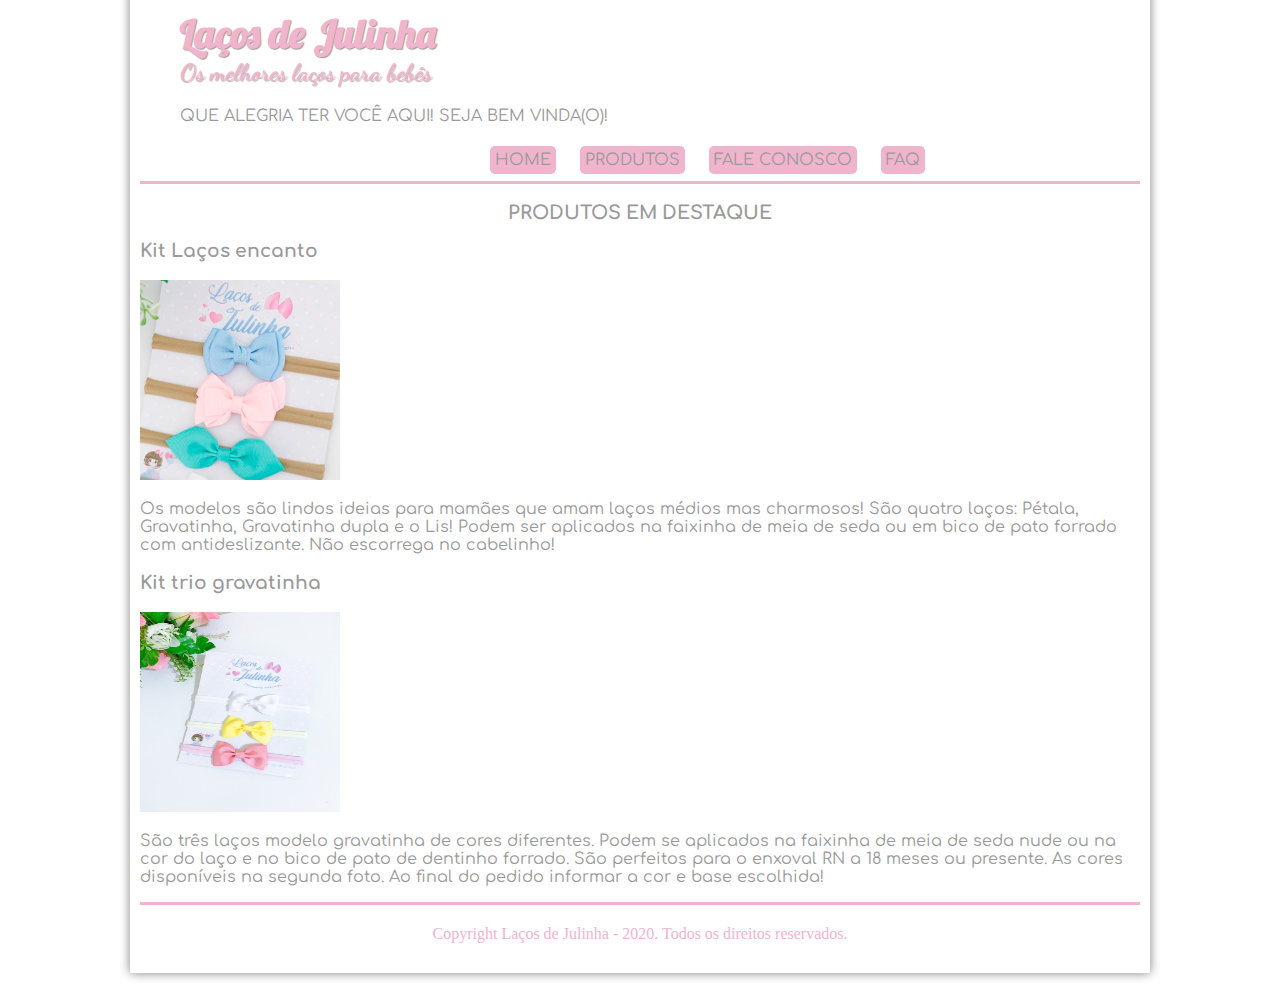
==== site-lacos-de-julinha/index.html @ a8cc2d3e "Formatação final do cabeçalho" ====
<!DOCTYPE html>
<html lang="pt-br">
<head>
    <meta charset="UTF-8">
    <meta name="viewport" content="width=device-width, initial-scale=1.0">
    <title>laços de Julinha</title>
    <link rel="stylesheet" href="_css/estilo.css">
</head>

<body>
<div id="interface">

    <header id="cabecalho">
    <hgroup>
    <h1> Laços de Julinha</h1>
    <h2>Os melhores laços para bebês</h2>
    </hgroup>

    <img id="icone" src="_images/lacoicone.png" alt="laço" width="150" height="150"/>


    <p>QUE ALEGRIA TER VOCÊ AQUI! SEJA BEM VINDA(O)!</p>
        
       
        
       <nav id="menu">          
       <h1>Menu Principal</h1>
       <ul>
            <li><a href="index.html">home</a></li>
            <li> <a>produtos</a></li>
            <li><a href="fale-conosco.html">fale conosco</a></li>
            <li><a>FAQ</a></li>

       </ul>
       </nav>

    </header>
    <h3 id="pdest">PRODUTOS EM DESTAQUE</h3>
    <h3>Kit Laços encanto</h3>
        <img src="_images/lacoencanto.png" title="Kit de Laços Encanto" alt="Kit de laços Encanto"
        width="200" height="200">

    <p>Os modelos são lindos ideias para mamães que amam laços médios mas charmosos!
       São quatro laços: Pétala, Gravatinha, Gravatinha dupla e o Lis!
        Podem ser aplicados na faixinha de meia de seda ou em bico de pato forrado com antideslizante.
        Não escorrega no cabelinho!
        
<!-- a tag <hr/> cria uma linha horizontal-->
        <h3>Kit trio gravatinha</h3>
       <img src="_images/triogravatinha.jpg" title="Kit trio gravatinha" alt="Kit trio Gravatinha." width="200" height="200">

    <p>São três laços modelo gravatinha de cores diferentes.
       Podem se aplicados na faixinha de meia de seda nude ou na cor
       do laço e no bico de pato de dentinho forrado.
       São perfeitos para o enxoval RN a 18 meses ou presente.
       As cores disponíveis na segunda foto.
       Ao final do pedido informar a cor e base escolhida!


       




<footer id="rodape">
    Copyright Laços de Julinha - 2020. Todos os direitos reservados.
</footer>

</div>
</body>
</html>
---- site-lacos-de-julinha/_css/estilo.css ----
@charset "utf-8";
@import url('https://fonts.googleapis.com/css2?family=Comfortaa&family=Dancing+Script&family=Lobster&display=swap');
body{
    background-color:white;
    color: rgba(0, 0, 0, 1)
}
div#interface #pdest{
    text-align: center;
}
div#interface h3{
    font-family: 'Comfortaa', cursive;
    color: #999999;
}

p{
    
    font-family: 'Comfortaa', cursive;
    text-align: left;    
    color: #999999;
}
/* formatação do icone do cabeçalho*/
header#cabecalho img#icone{
    width: 200px;
    height: 200px;
    position: absolute;
    left: 1310px;
    top: -10px;
}
/*formatação do cabeçalho*/
header#cabecalho{
    border-bottom: solid #f0b4cd;
    padding: 40px;
}
header#cabecalho h2{
    font-family: 'Dancing Script', cursive;
    padding: 0px;
    margin: 0px 0px 20px 0px;
    color: #f0b4cd;
    text-shadow: 1px 1px 1px rgba(0, 0, 0, .3);
}
header#cabecalho h1{
    font-family: 'Lobster', cursive;
    font-size: 30pt;
    padding: 0px;
    margin: -30px 0px 0px 0px;
    color: #f0b4cd;
    text-shadow: 1px 1px 1px rgba(0, 0, 0, .4);
}
/*formatação da interface div*/
div#interface{
    width: 1000px;
    background-color: #ffffff;
    margin: -20px auto 10px auto;
    box-shadow: 0px 0px 10px grey;
    padding: 10px;
}

/*formatação div termina aqui*/


/*Formatação do Menu*/
nav#menu{
    display: block;
}

nav#menu ul{
    list-style: none;
    text-transform: uppercase;
    position: absolute;
    top: 120px;
    left: 440px;
    
    
}
nav#menu li{
    display: inline-block;
    background-color:#f0b4cd;
    border-radius: 5px;
    padding: 5px;
    margin: 10px;
    transition: background-color 1s;
    font-family: 'Comfortaa', cursive;
    

}
nav#menu li:hover{
    background-color:#abe0f8;
}
nav#menu h1{
    display: none;
}
nav#menu a{
    color: #999999;
    text-decoration: none;
}
nav#menu a:hover{
    color: #ffffff;
}
footer#rodape{
    border-top: solid #f0b4cd;
    padding: 20px;
    text-align: center;
    color: #f0b4cd;
}
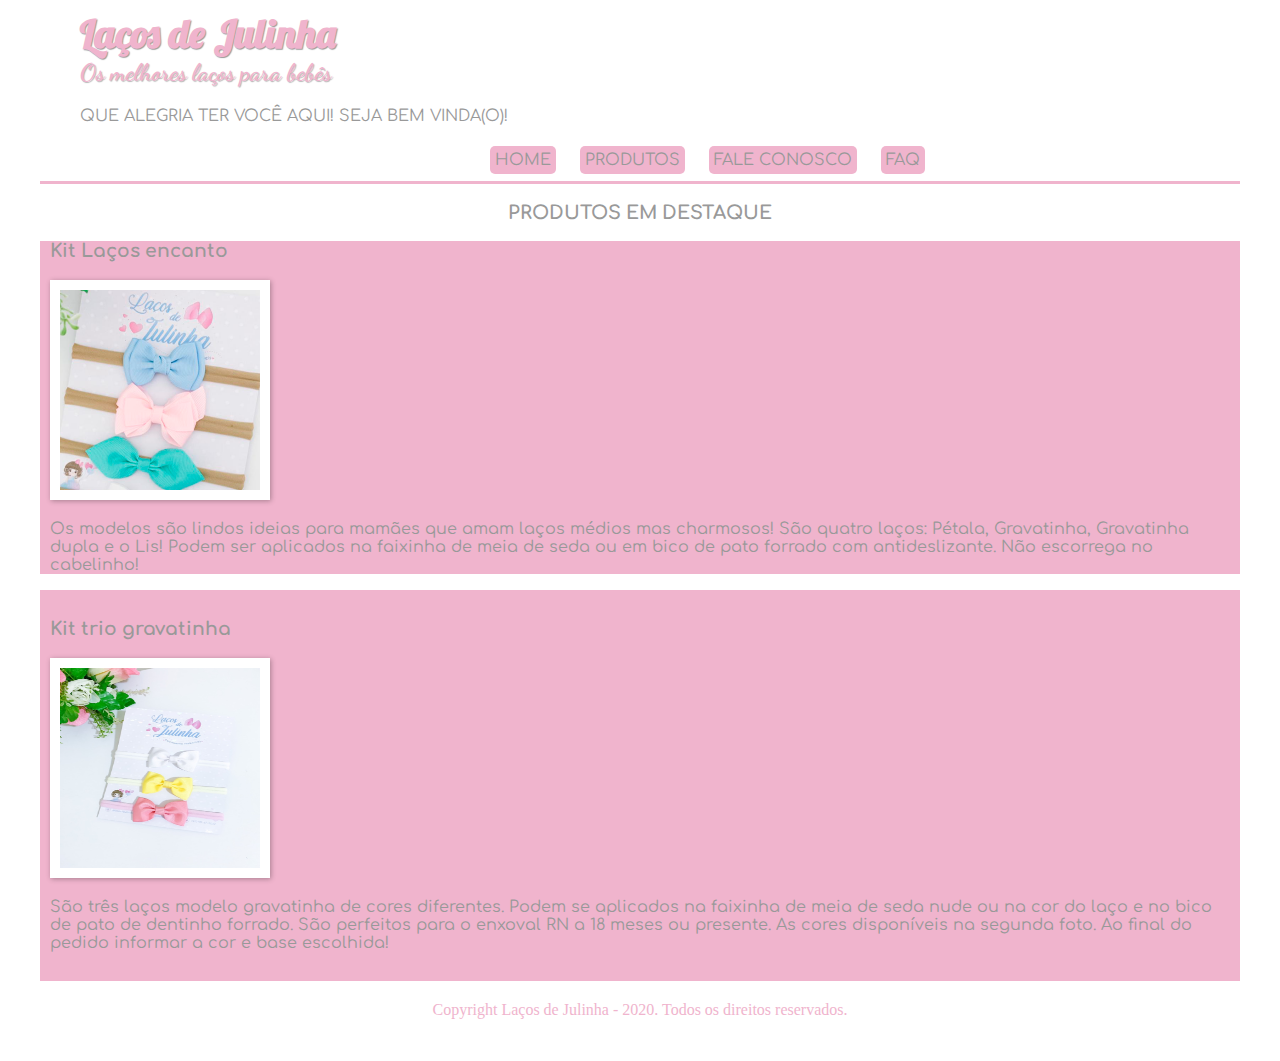
==== commit b74114a3: "Mudei backgrounds" ====
--- a/site-lacos-de-julinha/index.html
+++ b/site-lacos-de-julinha/index.html
@@ -26,36 +26,40 @@
        <nav id="menu">          
        <h1>Menu Principal</h1>
        <ul>
-            <li><a href="index.html">home</a></li>
-            <li> <a>produtos</a></li>
-            <li><a href="fale-conosco.html">fale conosco</a></li>
-            <li><a>FAQ</a></li>
+            <li onmouseover="mudaicone('_images/home.png')" onmouseout="mudaicone('_images/lacoicone.png')"><a href="index.html">home</a></li>
+            <li onmouseover="mudaicone('_images/produtos.png')" onmouseout="mudaicone('_images/lacoicone.png')"> <a href="produtos.html">produtos</a></li>
+            <li onmouseover="mudaicone('_images/faleconosco.png')" onmouseout="mudaicone('_images/lacoicone.png')"><a href="fale-conosco.html">fale conosco</a></li>
+            <li onmouseover="mudaicone('_images/faq.png')" onmouseout="mudaicone('_images/lacoicone.png')"><a href="faq.html">FAQ</a></li>
 
        </ul>
        </nav>
 
     </header>
     <h3 id="pdest">PRODUTOS EM DESTAQUE</h3>
-    <h3>Kit Laços encanto</h3>
-        <img src="_images/lacoencanto.png" title="Kit de Laços Encanto" alt="Kit de laços Encanto"
-        width="200" height="200">
+    <div id="postagem1">
+        
+        <h3>Kit Laços encanto</h3>
+            <img src="_images/lacoencanto.png" class="fotopostagem" title="Kit de Laços Encanto" alt="Kit de laços Encanto"
+            width="200" height="200">
 
-    <p>Os modelos são lindos ideias para mamães que amam laços médios mas charmosos!
-       São quatro laços: Pétala, Gravatinha, Gravatinha dupla e o Lis!
-        Podem ser aplicados na faixinha de meia de seda ou em bico de pato forrado com antideslizante.
-        Não escorrega no cabelinho!
-        
+            <p>Os modelos são lindos ideias para mamães que amam laços médios mas charmosos!
+            São quatro laços: Pétala, Gravatinha, Gravatinha dupla e o Lis!
+                Podem ser aplicados na faixinha de meia de seda ou em bico de pato forrado com antideslizante.
+                Não escorrega no cabelinho!
+    </div> 
 <!-- a tag <hr/> cria uma linha horizontal-->
+
+    <div id="postagem2">
         <h3>Kit trio gravatinha</h3>
-       <img src="_images/triogravatinha.jpg" title="Kit trio gravatinha" alt="Kit trio Gravatinha." width="200" height="200">
+        <img src="_images/triogravatinha.jpg" class="fotopostagem" title="Kit trio gravatinha" alt="Kit trio Gravatinha." width="200" height="200">
 
-    <p>São três laços modelo gravatinha de cores diferentes.
-       Podem se aplicados na faixinha de meia de seda nude ou na cor
-       do laço e no bico de pato de dentinho forrado.
-       São perfeitos para o enxoval RN a 18 meses ou presente.
-       As cores disponíveis na segunda foto.
-       Ao final do pedido informar a cor e base escolhida!
-
+            <p>São três laços modelo gravatinha de cores diferentes.
+            Podem se aplicados na faixinha de meia de seda nude ou na cor
+            do laço e no bico de pato de dentinho forrado.
+            São perfeitos para o enxoval RN a 18 meses ou presente.
+            As cores disponíveis na segunda foto.
+            Ao final do pedido informar a cor e base escolhida!
+    </div>
 
        
 
@@ -67,5 +71,6 @@
 </footer>
 
 </div>
+<script src="_javascript/funcoes.js">  </script>
 </body>
 </html>--- a/site-lacos-de-julinha/_css/estilo.css
+++ b/site-lacos-de-julinha/_css/estilo.css
@@ -48,10 +48,10 @@
 }
 /*formatação da interface div*/
 div#interface{
-    width: 1000px;
-    background-color: #ffffff;
+    width: 1200px;
+    background-color: #fff;
     margin: -20px auto 10px auto;
-    box-shadow: 0px 0px 10px grey;
+    /*box-shadow: 0px 0px 10px grey;*/
     padding: 10px;
 }
 
@@ -96,6 +96,20 @@
 nav#menu a:hover{
     color: #ffffff;
 }
+.fotopostagem{
+    border: 10px solid white;
+    box-shadow:1px 1px 5px rgba(0, 0, 0, .3);
+}
+
+#postagem1{
+    background-color: #f0b4cd;
+    padding-left: 10px;
+}
+#postagem2{
+    background-color: #f0b4cd;
+    padding: 10px;
+}
+
 footer#rodape{
     border-top: solid #f0b4cd;
     padding: 20px;
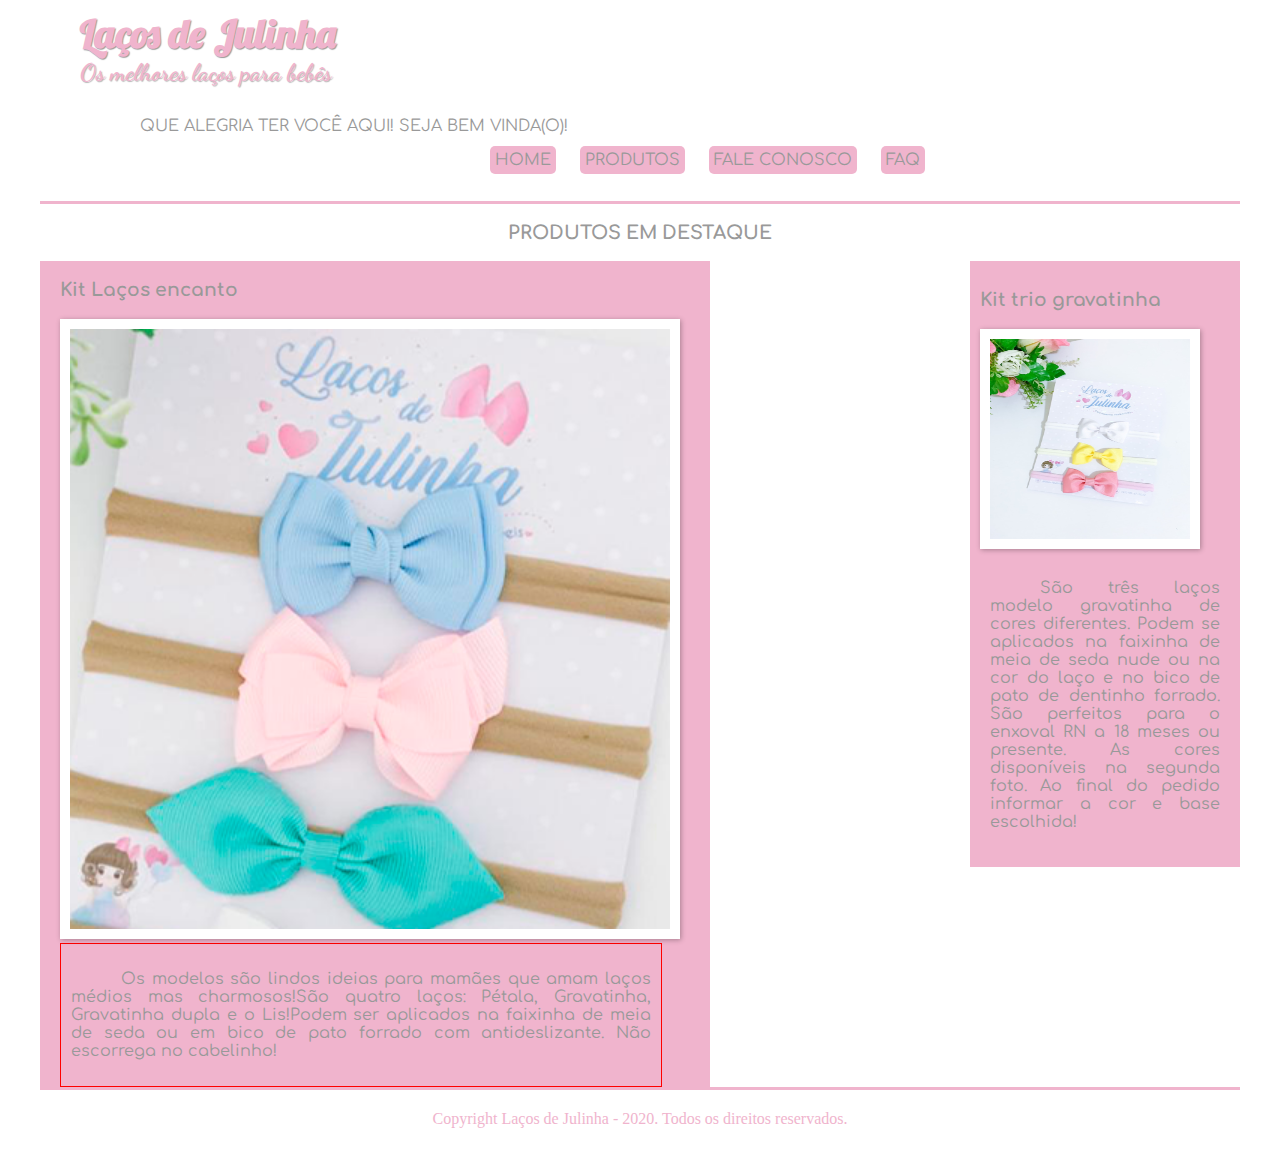
==== commit 7d0a26b7: "Formatando DIVS" ====
--- a/site-lacos-de-julinha/index.html
+++ b/site-lacos-de-julinha/index.html
@@ -36,20 +36,18 @@
 
     </header>
     <h3 id="pdest">PRODUTOS EM DESTAQUE</h3>
-    <div id="postagem1">
+    <div class="postagem_principal">
         
         <h3>Kit Laços encanto</h3>
             <img src="_images/lacoencanto.png" class="fotopostagem" title="Kit de Laços Encanto" alt="Kit de laços Encanto"
-            width="200" height="200">
-
-            <p>Os modelos são lindos ideias para mamães que amam laços médios mas charmosos!
-            São quatro laços: Pétala, Gravatinha, Gravatinha dupla e o Lis!
-                Podem ser aplicados na faixinha de meia de seda ou em bico de pato forrado com antideslizante.
-                Não escorrega no cabelinho!
+            width="600">
+            <div class="paragrafo_descformat">
+                <p>Os modelos são lindos ideias para mamães que amam laços médios mas charmosos!São quatro laços: Pétala, Gravatinha, Gravatinha dupla e o Lis!Podem ser aplicados na faixinha de meia de seda ou em bico de pato forrado com antideslizante. Não escorrega no cabelinho!</p>
+            </div>
     </div> 
 <!-- a tag <hr/> cria uma linha horizontal-->
 
-    <div id="postagem2">
+    <div class="postagem">
         <h3>Kit trio gravatinha</h3>
         <img src="_images/triogravatinha.jpg" class="fotopostagem" title="Kit trio gravatinha" alt="Kit trio Gravatinha." width="200" height="200">
 
--- a/site-lacos-de-julinha/_css/estilo.css
+++ b/site-lacos-de-julinha/_css/estilo.css
@@ -1,5 +1,6 @@
 @charset "utf-8";
 @import url('https://fonts.googleapis.com/css2?family=Comfortaa&family=Dancing+Script&family=Lobster&display=swap');
+
 body{
     background-color:white;
     color: rgba(0, 0, 0, 1)
@@ -13,10 +14,11 @@
 }
 
 p{
-    
+    text-indent: 50px;
     font-family: 'Comfortaa', cursive;
-    text-align: left;    
+    text-align: justify;    
     color: #999999;
+    padding: 10px;
 }
 /* formatação do icone do cabeçalho*/
 header#cabecalho img#icone{
@@ -100,14 +102,21 @@
     border: 10px solid white;
     box-shadow:1px 1px 5px rgba(0, 0, 0, .3);
 }
-
-#postagem1{
+.paragrafo_descformat{
+    border: 1px solid red;
+    width: 600px;
+}
+.postagem_principal{
     background-color: #f0b4cd;
-    padding-left: 10px;
+    padding-left: 20px;
+    width: 650px;
+    float: left;
 }
-#postagem2{
+.postagem{
     background-color: #f0b4cd;
     padding: 10px;
+    width: 250px;
+    float: right;
 }
 
 footer#rodape{
@@ -115,4 +124,5 @@
     padding: 20px;
     text-align: center;
     color: #f0b4cd;
+    clear: both;
 }
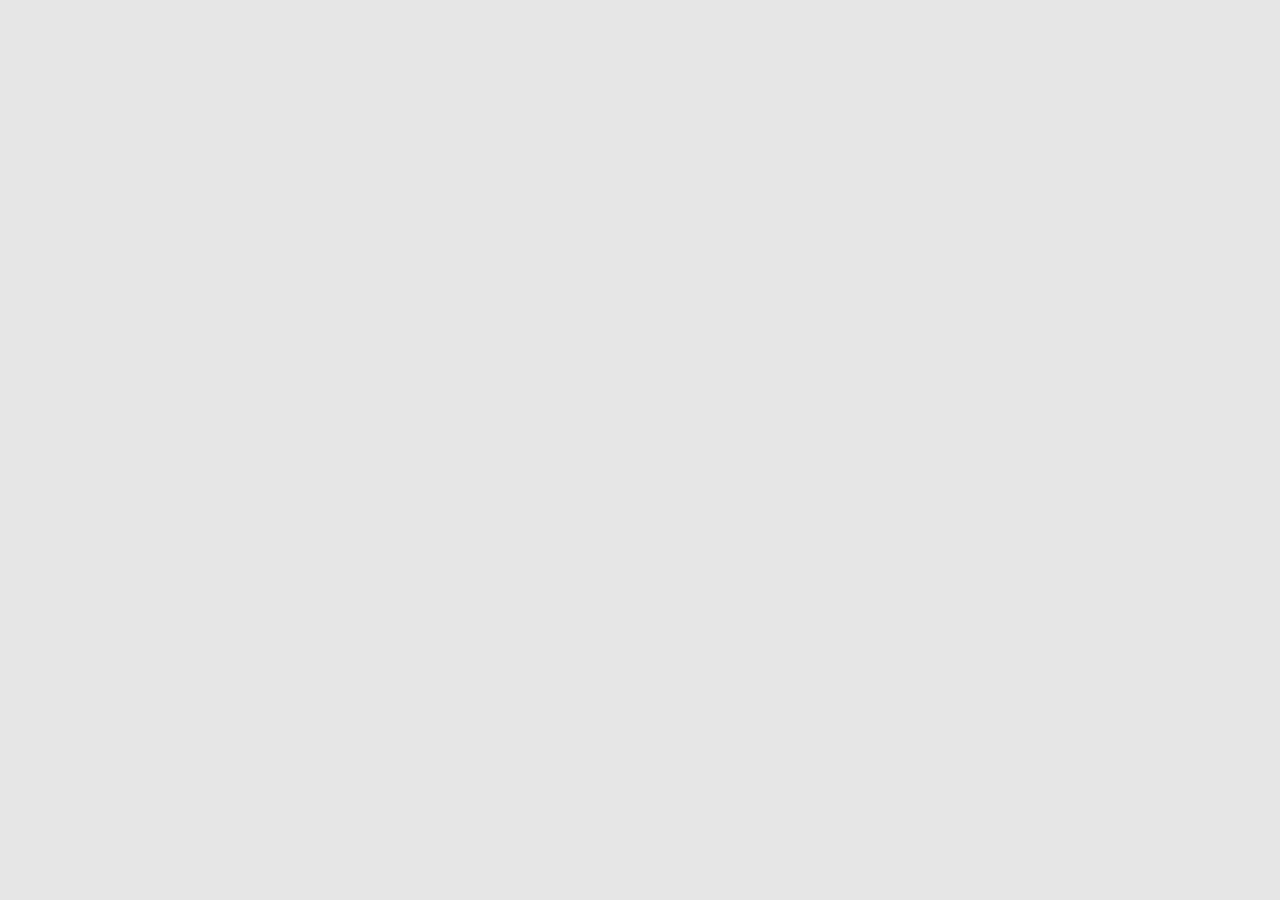
==== commit 3a848e3d: "Mudança completa no código" ====
--- a/site-lacos-de-julinha/index.html
+++ b/site-lacos-de-julinha/index.html
@@ -1,74 +1,12 @@
 <!DOCTYPE html>
 <html lang="pt-br">
-<head>
-    <meta charset="UTF-8">
-    <meta name="viewport" content="width=device-width, initial-scale=1.0">
+<header>
     <title>laços de Julinha</title>
+    <meta charset="utf-8">
     <link rel="stylesheet" href="_css/estilo.css">
-</head>
-
+</header>
 <body>
-<div id="interface">
-
-    <header id="cabecalho">
-    <hgroup>
-    <h1> Laços de Julinha</h1>
-    <h2>Os melhores laços para bebês</h2>
-    </hgroup>
-
-    <img id="icone" src="_images/lacoicone.png" alt="laço" width="150" height="150"/>
-
-
-    <p>QUE ALEGRIA TER VOCÊ AQUI! SEJA BEM VINDA(O)!</p>
-        
-       
-        
-       <nav id="menu">          
-       <h1>Menu Principal</h1>
-       <ul>
-            <li onmouseover="mudaicone('_images/home.png')" onmouseout="mudaicone('_images/lacoicone.png')"><a href="index.html">home</a></li>
-            <li onmouseover="mudaicone('_images/produtos.png')" onmouseout="mudaicone('_images/lacoicone.png')"> <a href="produtos.html">produtos</a></li>
-            <li onmouseover="mudaicone('_images/faleconosco.png')" onmouseout="mudaicone('_images/lacoicone.png')"><a href="fale-conosco.html">fale conosco</a></li>
-            <li onmouseover="mudaicone('_images/faq.png')" onmouseout="mudaicone('_images/lacoicone.png')"><a href="faq.html">FAQ</a></li>
-
-       </ul>
-       </nav>
-
-    </header>
-    <h3 id="pdest">PRODUTOS EM DESTAQUE</h3>
-    <div class="postagem_principal">
-        
-        <h3>Kit Laços encanto</h3>
-            <img src="_images/lacoencanto.png" class="fotopostagem" title="Kit de Laços Encanto" alt="Kit de laços Encanto"
-            width="600">
-            <div class="paragrafo_descformat">
-                <p>Os modelos são lindos ideias para mamães que amam laços médios mas charmosos!São quatro laços: Pétala, Gravatinha, Gravatinha dupla e o Lis!Podem ser aplicados na faixinha de meia de seda ou em bico de pato forrado com antideslizante. Não escorrega no cabelinho!</p>
-            </div>
-    </div> 
-<!-- a tag <hr/> cria uma linha horizontal-->
-
-    <div class="postagem">
-        <h3>Kit trio gravatinha</h3>
-        <img src="_images/triogravatinha.jpg" class="fotopostagem" title="Kit trio gravatinha" alt="Kit trio Gravatinha." width="200" height="200">
-
-            <p>São três laços modelo gravatinha de cores diferentes.
-            Podem se aplicados na faixinha de meia de seda nude ou na cor
-            do laço e no bico de pato de dentinho forrado.
-            São perfeitos para o enxoval RN a 18 meses ou presente.
-            As cores disponíveis na segunda foto.
-            Ao final do pedido informar a cor e base escolhida!
-    </div>
-
-       
-
-
-
-
-<footer id="rodape">
-    Copyright Laços de Julinha - 2020. Todos os direitos reservados.
-</footer>
-
-</div>
-<script src="_javascript/funcoes.js">  </script>
+    
+    
 </body>
 </html>--- a/site-lacos-de-julinha/_css/estilo.css
+++ b/site-lacos-de-julinha/_css/estilo.css
@@ -1,128 +1,14 @@
 @charset "utf-8";
+*{
+    margin: 0;
+    padding: 0;
+}
+
+
 @import url('https://fonts.googleapis.com/css2?family=Comfortaa&family=Dancing+Script&family=Lobster&display=swap');
 
 body{
-    background-color:white;
-    color: rgba(0, 0, 0, 1)
-}
-div#interface #pdest{
-    text-align: center;
-}
-div#interface h3{
-    font-family: 'Comfortaa', cursive;
-    color: #999999;
-}
-
-p{
-    text-indent: 50px;
-    font-family: 'Comfortaa', cursive;
-    text-align: justify;    
-    color: #999999;
-    padding: 10px;
-}
-/* formatação do icone do cabeçalho*/
-header#cabecalho img#icone{
-    width: 200px;
-    height: 200px;
-    position: absolute;
-    left: 1310px;
-    top: -10px;
-}
-/*formatação do cabeçalho*/
-header#cabecalho{
-    border-bottom: solid #f0b4cd;
-    padding: 40px;
-}
-header#cabecalho h2{
-    font-family: 'Dancing Script', cursive;
-    padding: 0px;
-    margin: 0px 0px 20px 0px;
-    color: #f0b4cd;
-    text-shadow: 1px 1px 1px rgba(0, 0, 0, .3);
-}
-header#cabecalho h1{
-    font-family: 'Lobster', cursive;
-    font-size: 30pt;
-    padding: 0px;
-    margin: -30px 0px 0px 0px;
-    color: #f0b4cd;
-    text-shadow: 1px 1px 1px rgba(0, 0, 0, .4);
-}
-/*formatação da interface div*/
-div#interface{
-    width: 1200px;
-    background-color: #fff;
-    margin: -20px auto 10px auto;
-    /*box-shadow: 0px 0px 10px grey;*/
-    padding: 10px;
-}
-
-/*formatação div termina aqui*/
-
-
-/*Formatação do Menu*/
-nav#menu{
-    display: block;
-}
-
-nav#menu ul{
-    list-style: none;
-    text-transform: uppercase;
-    position: absolute;
-    top: 120px;
-    left: 440px;
-    
-    
-}
-nav#menu li{
-    display: inline-block;
-    background-color:#f0b4cd;
-    border-radius: 5px;
-    padding: 5px;
-    margin: 10px;
-    transition: background-color 1s;
-    font-family: 'Comfortaa', cursive;
-    
-
-}
-nav#menu li:hover{
-    background-color:#abe0f8;
-}
-nav#menu h1{
-    display: none;
-}
-nav#menu a{
-    color: #999999;
-    text-decoration: none;
-}
-nav#menu a:hover{
-    color: #ffffff;
-}
-.fotopostagem{
-    border: 10px solid white;
-    box-shadow:1px 1px 5px rgba(0, 0, 0, .3);
-}
-.paragrafo_descformat{
-    border: 1px solid red;
-    width: 600px;
-}
-.postagem_principal{
-    background-color: #f0b4cd;
-    padding-left: 20px;
-    width: 650px;
-    float: left;
-}
-.postagem{
-    background-color: #f0b4cd;
-    padding: 10px;
-    width: 250px;
-    float: right;
-}
-
-footer#rodape{
-    border-top: solid #f0b4cd;
-    padding: 20px;
-    text-align: center;
-    color: #f0b4cd;
-    clear: both;
-}
+    font-size: 1em;
+    font-family: 'Trebuchet MS', Helvetica, sans-serif;
+    background: #e6e6e6;
+}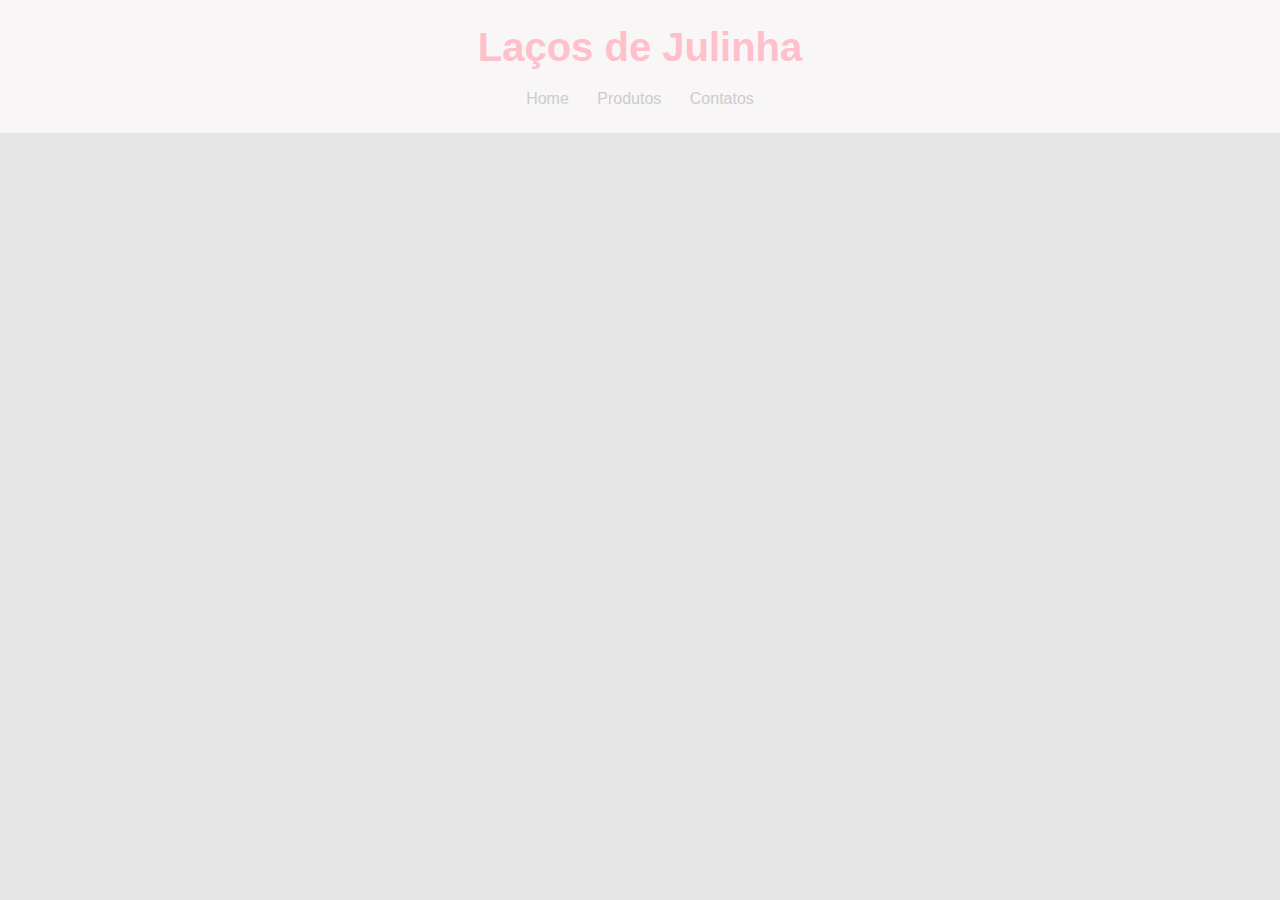
==== commit 6fd89366: "Edição de menu e cabecalho" ====
--- a/site-lacos-de-julinha/index.html
+++ b/site-lacos-de-julinha/index.html
@@ -6,7 +6,17 @@
     <link rel="stylesheet" href="_css/estilo.css">
 </header>
 <body>
-    
+    <div id="area_cabecalho">
+        <div id="area_logo">
+            <h1>Laços de Julinha</h1>
+        </div>
+        <div id="area_menu">
+            <a href="index.html">Home</a>
+            <a href="produtos.html">Produtos</a>
+            <a href="contato.html">Contatos</a>
+        </div>
+
+    </div>
     
 </body>
 </html>--- a/site-lacos-de-julinha/_css/estilo.css
+++ b/site-lacos-de-julinha/_css/estilo.css
@@ -11,4 +11,39 @@
     font-size: 1em;
     font-family: 'Trebuchet MS', Helvetica, sans-serif;
     background: #e6e6e6;
-}+}
+/*
+*****Layout*****
+*/
+#area_cabecalho{
+    background-color: rgb(248, 246, 247);
+    padding: 15px;
+    text-align: center;
+}
+#area_logo, #area_menu{
+    padding: 10px;
+}
+
+/*
+*****Formatação menu*****
+*/
+a{
+    text-decoration: none;
+}
+a:link, a:visited{
+    color: #ccc;
+    padding: 8px 12px;
+}
+a:hover{
+    color: rgb(248, 246, 247);
+    background: pink;
+}
+
+/*
+*****Formatações em geral*****
+*/
+
+h1{
+    color: pink;
+    font-size: 2.5em;
+}
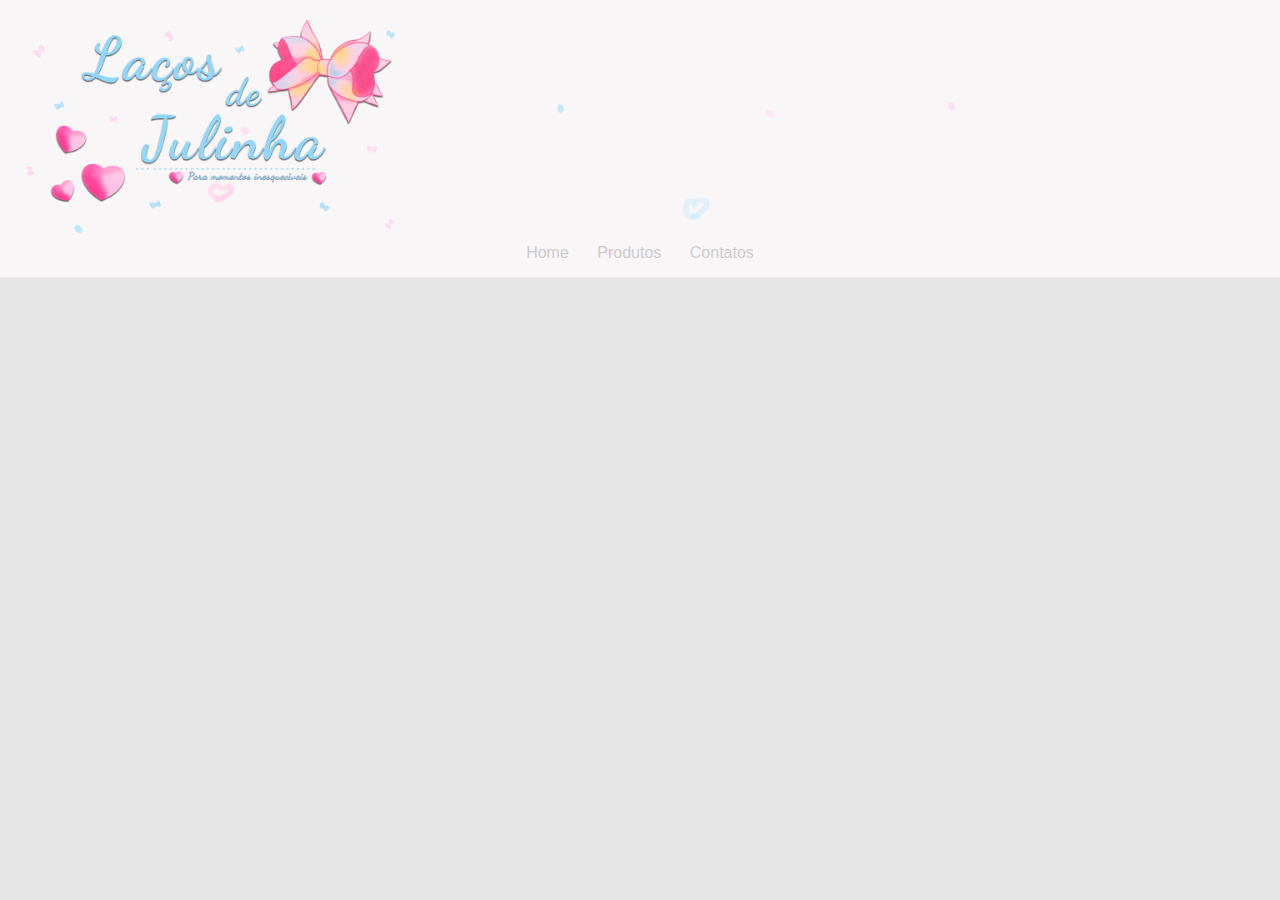
==== commit bb91796b: "New images add" ====
--- a/site-lacos-de-julinha/index.html
+++ b/site-lacos-de-julinha/index.html
@@ -7,9 +7,8 @@
 </header>
 <body>
     <div id="area_cabecalho">
-        <div id="area_logo">
-            <h1>Laços de Julinha</h1>
-        </div>
+            <img src="_images/banner.png" width="400" alt="">
+        
         <div id="area_menu">
             <a href="index.html">Home</a>
             <a href="produtos.html">Produtos</a>
--- a/site-lacos-de-julinha/_css/estilo.css
+++ b/site-lacos-de-julinha/_css/estilo.css
@@ -18,10 +18,10 @@
 #area_cabecalho{
     background-color: rgb(248, 246, 247);
     padding: 15px;
+    background-image: url("../_images/fundo.png");
+}
+#area_menu{
     text-align: center;
-}
-#area_logo, #area_menu{
-    padding: 10px;
 }
 
 /*
@@ -43,7 +43,3 @@
 *****Formatações em geral*****
 */
 
-h1{
-    color: pink;
-    font-size: 2.5em;
-}
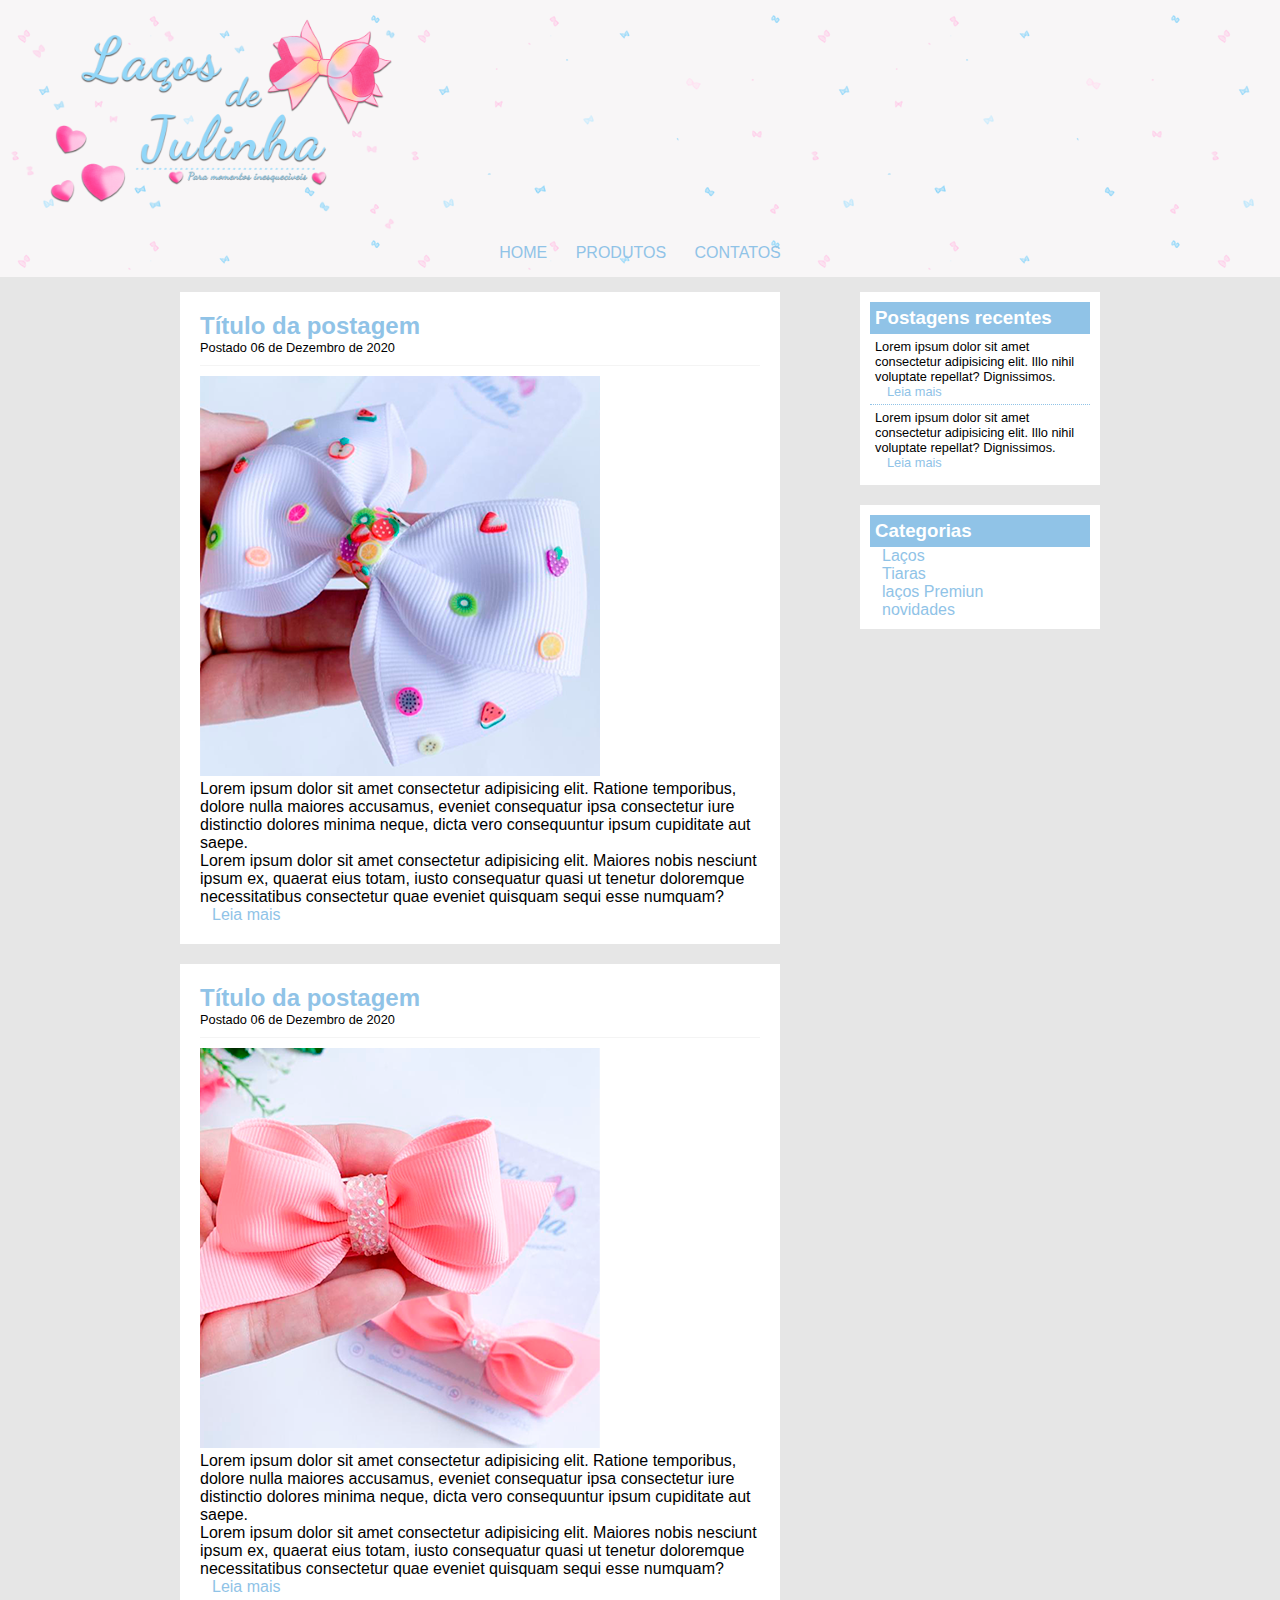
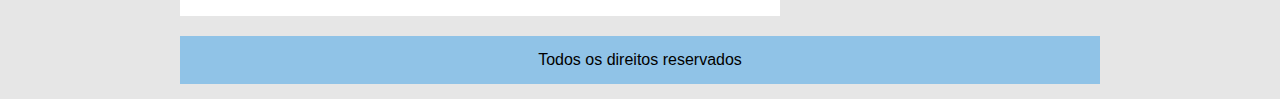
==== commit 0a689712: "adicionei divs de postagens e formatações" ====
--- a/site-lacos-de-julinha/index.html
+++ b/site-lacos-de-julinha/index.html
@@ -14,6 +14,67 @@
             <a href="produtos.html">Produtos</a>
             <a href="contato.html">Contatos</a>
         </div>
+    </div>
+
+    <div id="area_principal">
+
+        <div id="area_postagem">
+            <!--abertura postagem-->
+            <div class="postagem">
+                <h2>Título da postagem</h2>
+                <span class="data_postagem">Postado 06 de Dezembro de 2020</span>
+                <img src="_images/lacobranco.png" alt="">
+                <p>
+                    Lorem ipsum dolor sit amet consectetur adipisicing elit. Ratione temporibus, dolore nulla maiores accusamus, eveniet consequatur ipsa consectetur iure distinctio dolores minima neque, dicta vero consequuntur ipsum cupiditate aut saepe. <br>
+                    Lorem ipsum dolor sit amet consectetur adipisicing elit. Maiores nobis nesciunt ipsum ex, quaerat eius totam, iusto consequatur quasi ut tenetur doloremque necessitatibus consectetur quae eveniet quisquam sequi esse numquam?
+                </p>
+                <a href="">Leia mais</a>
+            </div><!--//fechamento postagem-->
+
+            <!--abertura postagem2-->
+            <div class="postagem">
+                <h2>Título da postagem</h2>
+                <span class="data_postagem">Postado 06 de Dezembro de 2020</span>
+                <img src="_images/lacorosa.png" alt="">
+                <p>
+                    Lorem ipsum dolor sit amet consectetur adipisicing elit. Ratione temporibus, dolore nulla maiores accusamus, eveniet consequatur ipsa consectetur iure distinctio dolores minima neque, dicta vero consequuntur ipsum cupiditate aut saepe. <br>
+                    Lorem ipsum dolor sit amet consectetur adipisicing elit. Maiores nobis nesciunt ipsum ex, quaerat eius totam, iusto consequatur quasi ut tenetur doloremque necessitatibus consectetur quae eveniet quisquam sequi esse numquam?
+              
+                </p>
+                <a href="">Leia mais</a>
+            </div><!--//fechamento postagem2-->
+        </div>
+        <div id="area_lateral">
+            <div class="conteudo_lateral">
+                <h3>Postagens recentes</h3>
+                <div  class="postagem_lateral">
+                   <p>Lorem ipsum dolor sit amet consectetur adipisicing elit. Illo nihil voluptate repellat? Dignissimos.</p>
+                   <a href="">Leia mais</a>
+                </div>
+
+                <div  class="postagem_lateral" style="border-bottom: none;">
+                    <p>Lorem ipsum dolor sit amet consectetur adipisicing elit. Illo nihil voluptate repellat? Dignissimos.</p>
+                    <a href="">Leia mais</a>
+                </div>
+
+            </div>
+
+            <div class="conteudo_lateral">
+                <h3>Categorias</h3>
+
+                <a href="">Laços</a> <br>
+                <a href="">Tiaras</a> <br>
+                <a href="">laços Premiun</a> <br>
+                <a href="">novidades</a> <br>
+
+            </div>
+            
+       
+         
+        </div>
+        <div id="rodape">
+            Todos os direitos reservados
+        </div>
 
     </div>
     
--- a/site-lacos-de-julinha/_css/estilo.css
+++ b/site-lacos-de-julinha/_css/estilo.css
@@ -22,6 +22,45 @@
 }
 #area_menu{
     text-align: center;
+    text-transform: uppercase;
+}
+#area_principal{
+    background: #e6e6e6;
+    width: 920px;
+    margin: 0 auto;
+    padding: 15px;
+}
+
+#area_postagem{
+    width: 600px;
+    float: left;
+}
+
+#area_lateral{
+    width: 240px;
+    float: right;
+}
+.postagem{
+    padding: 20px;
+    margin-bottom: 20px;
+    background: white;
+}
+
+.conteudo_lateral{
+    background: white;
+    padding: 10px;
+    margin-bottom: 20px;
+}
+#rodape{
+    clear: both;
+    text-align: center;
+    padding: 15px;
+    background: #90c3e7;
+}
+.postagem_lateral{
+    font-size: 0.8em;
+    padding: 5px;
+    border-bottom: 1px dotted #90c3e7;
 }
 
 /*
@@ -30,16 +69,43 @@
 a{
     text-decoration: none;
 }
+
 a:link, a:visited{
-    color: #ccc;
+    color: #90c3e7;
     padding: 8px 12px;
 }
 a:hover{
+    color: #90c3e7;
+    text-decoration: underline;
+}
+
+#area_cabecalho a:link, #area_cabecalho a:visited{
+    color: #90c3e7;
+    padding: 8px 12px;
+}
+#area_cabecalho a:hover{
     color: rgb(248, 246, 247);
     background: pink;
+    border-radius: 5px;
+    text-decoration: none;
 }
 
 /*
 *****Formatações em geral*****
 */
+h2{
+    color: #90c3e7;
+}
+h3{
+    color: white;
+    background: #90c3e7;
+    padding: 5px;
+}
+.data_postagem{
+    font-size: 0.8em;
+    border-bottom: 1px solid #f4f4f4;
+    padding-bottom: 10px;
+    margin-bottom: 10px;
+    display: block;
+}
 
